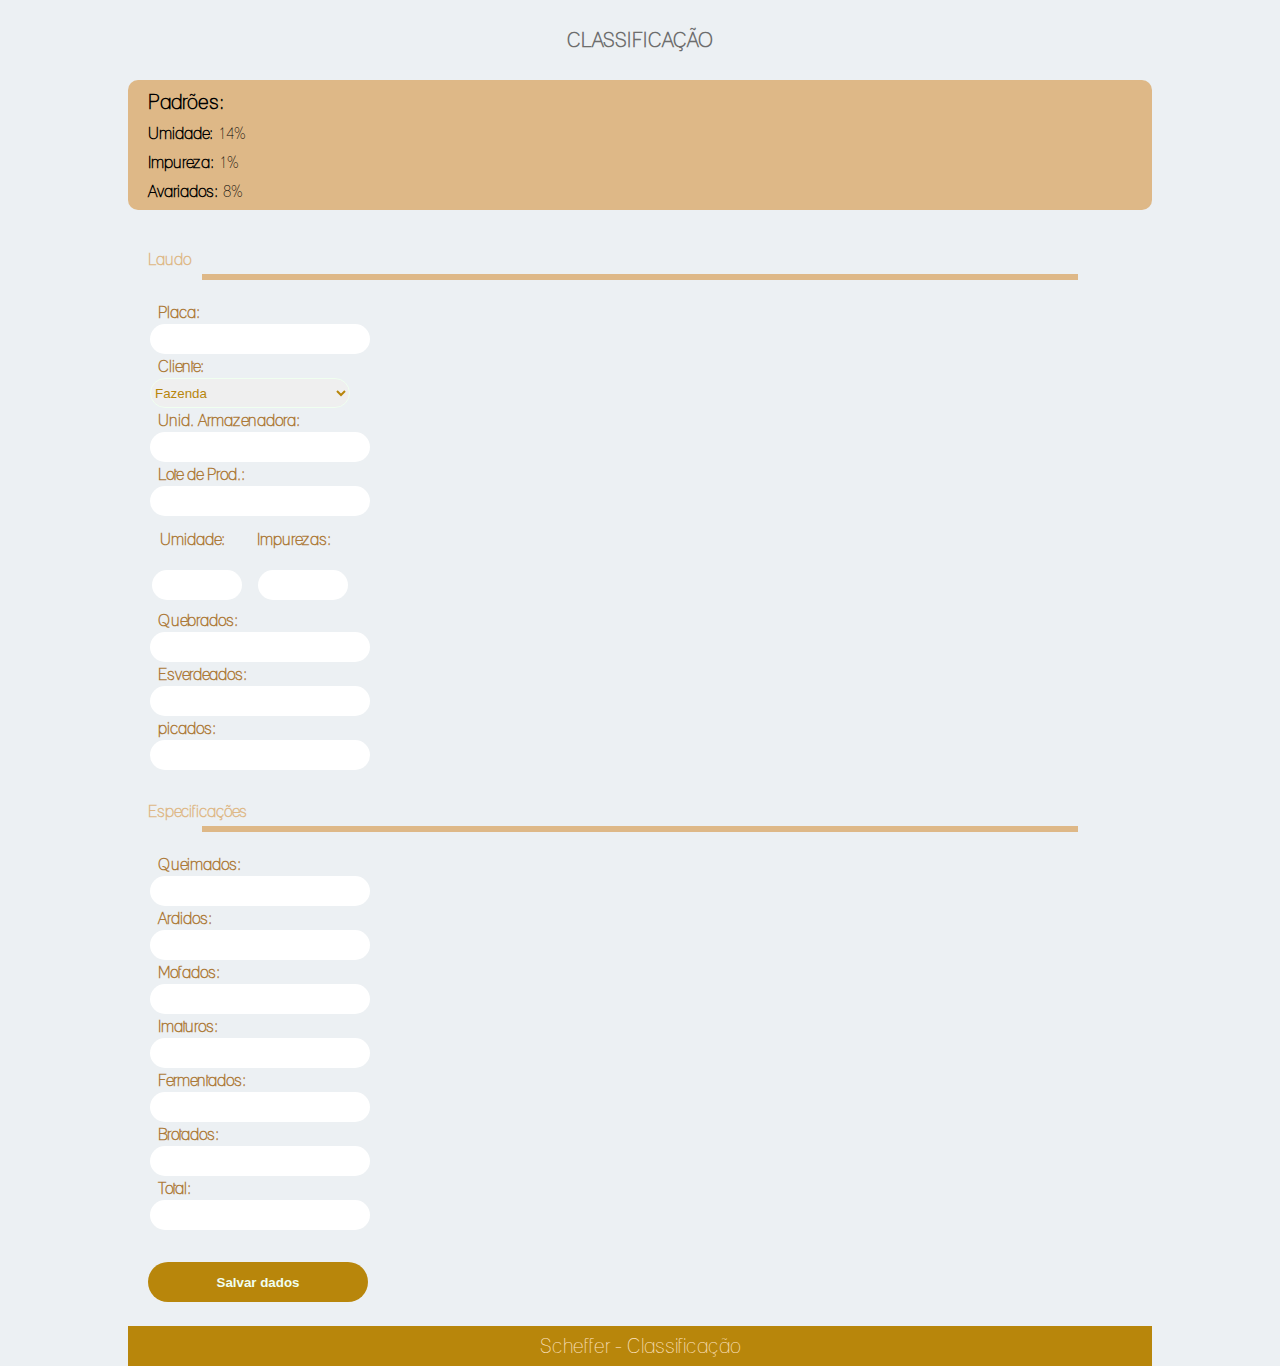
==== index.html @ 50ea7453 "Add files via upload" ====
<!DOCTYPE html>
<html lang="pt-br">
<head>
    <meta charset="UTF-8">
    <meta http-equiv="X-UA-Compatible" content="IE=edge">
    <meta name="viewport" content="width=device-width, initial-scale=1.0">
    <link rel="stylesheet"  href="estilo.css">
    <title>Document</title>
</head>
<body>
    <div class="corpo">
        <header>
            <h1 class="cabeçalho">CLASSIFICAÇÃO</h1>
        </header>
        <div class="span">
            <h2>Padrões:</h2>
            <p><strong>Umidade:</strong> 14%</p>
            <p><strong>Impureza:</strong> 1%</p>
            <p><strong>Avariados:</strong> 8%</p>
        </div>
        <div class="classificação">
            <form method="post" action="https://api.sheetmonkey.io/form/swLfDXKDGNLmbDLx7mfEjh">
                <p class="laudo"><strong>Laudo</strong></p>
                <hr>
                <table>
                    <tr>
                        <th>Placa:</th>
                    </tr>
                    <tr>
                        <td><input type="number"></td>
                    </tr>
                    
                    <tr>
                        <th>Cliente:</th>
                    </tr>
                    <tr>
                        <td>
                            <select name="clientes">
                                <option>Fazenda</option>
                                <option>1 - Três Lagoas</option>
                                <option>2 - Adriana</option>
                                <option>3 - Schechelli</option>
                                <option>4 - Carajás</option>
                                <option>5 - Iracema</option>
                                <option>6 - São Miguel</option>
                                <option>7 - Sanga Funda</option>
                                <option>8 - Dariva</option>
                            </select>
                        </td>
                    </tr>

                    <tr>
                        <th>Unid. Armazenadora:</th>
                    </tr>
                    <tr>
                        <td><input type="text" name="unidade"></td>
                    </tr>
                    <tr>
                       <th>Lote de Prod.:</th>
                    </tr>
                    <tr>
                        <td><input type="text" name="lote"></td>
                    </tr>

                    

                    <tr class="conjunto1">
                        <th class="conjunto1">Umidade:</th>
                        <th class="conjunto1">Impurezas:</th>
                    </tr>
                    <tr class="conjunto1">
                         <td class="conjunto1"><input type="text" class="conjunto1" name="umidade"></td>
                         <td class="conjunto1"><input type="text" class="conjunto1" name="impurezas"></td>
                     </tr>
                     
                     <tr>
                        <th>Quebrados:</th>
                     </tr>
                     <tr>
                         <td><input type="text" name="quebrados"></td>
                     </tr>
                     <tr>
                        <th>Esverdeados:</th>
                     </tr>
                     <tr>
                         <td><input type="text" name="esverdeados"></td>
                     </tr>
                     <tr>
                        <th>picados:</th>
                     </tr>
                     <tr>
                         <td><input type="text" name="picados"></td>
                     </tr>
                </table>
                <p class="laudo"><strong>Especificações</strong></p>
                <hr>
                <table>
                    <tr>
                        <th>Queimados:</th>
                     </tr>
                     <tr>
                         <td><input type="number" name="queimados"></td>
                     </tr>
                     <tr>
                        <th>Ardidos:</th>
                     </tr>
                     <tr>
                         <td><input type="number" name="ardidos"></td>
                     </tr>
                     <tr>
                        <th>Mofados:</th>
                     </tr>
                     <tr>
                         <td><input type="number" name="mofados"></td>
                     </tr>
                     <tr>
                        <th>Imaturos:</th>
                     </tr>
                     <tr>
                         <td><input type="text" name="imaturos"></td>
                     </tr>
                     <tr>
                        <th>Fermentados:</th>
                     </tr>
                     <tr>
                         <td><input type="number" name="fermentados"></td>
                     </tr>
                     <tr>
                        <th>Brotados:</th>
                     </tr>
                     <tr>
                         <td><input type="number" name="brotados"></td>
                     </tr>
                     <tr>
                        <th>Total:</th>
                     </tr>
                     <tr>
                         <td><input type="number" name="total"></td>
                     </tr>
                </table>
                <input type="submit" value="Salvar dados">
            </form>
            <br>
            <div class="rodape">
                Scheffer - Classificação
            </div>
        </div>
        
    </div>
</body>
</html>
---- estilo.css ----
*{
    margin: 0px;
    padding: 0%;
}
@font-face{
  font-family: "font";
  src: url('font.ttf');
}
body{
    font-family: font;
    font-size: 15pt;
    background-color: #ecf0f3;

}
div.corpo{
    display: block;
    justify-content: center;
    align-items: baseline;
}
header{
    width: 100%;
    height: 80PX;
   /* background-color: aquamarine;*/
    display: flex;
    justify-content: center;
    align-items: center;
}
h1.cabeçalho{
    font-size: 15pt;
    text-align: center;
    color: rgb(109, 109, 109);
}
div.span{
    width: 80%;
    height: 130px;
    border-radius: 10px;
    background-color: burlywood;
    margin-left: auto;
    margin-right: auto;
}

h2{
    font-size: 15pt;
    margin-left: 20px;
    padding-top: 10px;
}
p{
    font-size: 12pt;
    margin-left: 20px;
    margin-top: 10px;
}
div.classificação{
    width: 80%;
    height: 400px;
   /* background-color:antiquewhite;*/
    margin-left: auto;
    margin-right: auto;
    margin-top: 20px;
}
p.laudo{
    font-size: 12pt;
    margin-left: 20px;
    padding-top: 20px;
    color: burlywood;
}
hr{
    width: 85%;
    margin-left: auto;
    margin-right: auto;
    margin-top: 5px;
    border: solid burlywood;
    height: 0.3;
}
table{
    margin-left: 20px;
    margin-top: 20px;
    color:rgb(172, 122, 57);
    font-size: 12pt;
    text-align: left;
    /*background-color: aqua;*/
    /*width: 100%;
    background-color: blue;*/
}
input{
    border:0px;
    margin-left: 0px;
    height: 30px;
    outline: none;
    width: 220px;
    border-radius: 15px;
}
input.conjunto1{
    border:0px;
    margin-left: 0px;
    height: 30px;
    outline: none;
    width: 90px;
    border-radius: 15px;
}
tr{
    width: 100px;
    height: 20px;
    margin-top: 10px;
   /* background-color: blue;*/
}
tr.conjunto1{
    display: block;
    justify-content: start;
    width: 200px;
    height: 30px;
    margin-top: 10px;
   /*background-color: blue;*/
    margin-bottom: 10px;
    
}
td.conjunto1{
  margin-left: 20px;
  width: 100%;
  /*background-color: violet;*/

}
th{
    padding-left: 8px;
}
th.conjunto1{
    /*background-color:violet;*/
    width: 100px;
    padding-left: 8px;

}
select{
    width: 200px;
    height: 30px;
    border-radius: 30px;
    /*background-color: blue;*/
    border: solid 0.3px honeydew;
    color: darkgoldenrod;
}
input[type=submit]{
    border-radius: 20px;
    width: 220px;
    height: 40px;
    background-color: darkgoldenrod;
    margin-left: 20px;
    margin-top: 30px;
    color: honeydew;
    font-weight: bolder;
    cursor: pointer;

}
input[type=submit]:hover{
    transition: 0.3s;
    background-color: rgb(231, 218, 185);
    color: goldenrod;

}
div.rodape{
    width: 100%;
    height: 40px;
    background-color: darkgoldenrod;
    text-align: center;
    color: bisque;
   /* font-weight: bold;*/
    display: flex;
    justify-content: center;
    align-items: center;
}
/*Classificação: Inicio*/
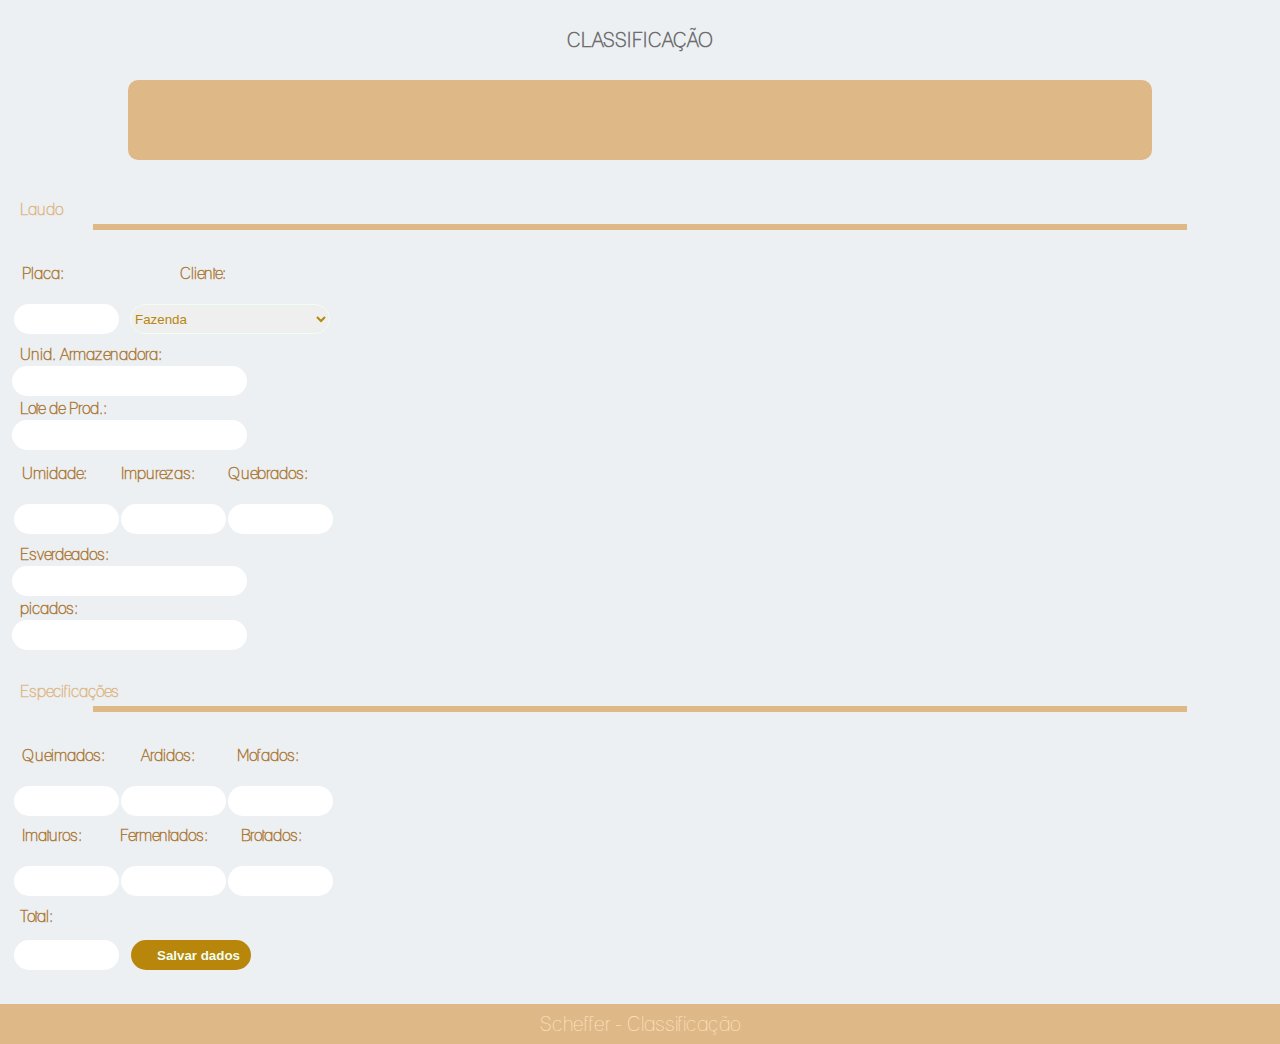
==== commit e4336318: "Update index.html" ====
--- a/index.html
+++ b/index.html
@@ -13,29 +13,22 @@
             <h1 class="cabeçalho">CLASSIFICAÇÃO</h1>
         </header>
         <div class="span">
-            <h2>Padrões:</h2>
-            <p><strong>Umidade:</strong> 14%</p>
-            <p><strong>Impureza:</strong> 1%</p>
-            <p><strong>Avariados:</strong> 8%</p>
+
+
         </div>
         <div class="classificação">
             <form method="post" action="https://api.sheetmonkey.io/form/swLfDXKDGNLmbDLx7mfEjh">
                 <p class="laudo"><strong>Laudo</strong></p>
                 <hr>
                 <table>
-                    <tr>
-                        <th>Placa:</th>
+                    <tr class="conjunto1">
+                        <th class="conjunto1">Placa:</th>
+                        <th class="conjunto1">Cliente:</th>
                     </tr>
-                    <tr>
-                        <td><input type="number"></td>
-                    </tr>
-                    
-                    <tr>
-                        <th>Cliente:</th>
-                    </tr>
-                    <tr>
-                        <td>
-                            <select name="clientes">
+                    <tr class="conjunto1">
+                        <td class="conjunto1"><input type="text" class="conjunto1"></td>
+                        <td class="conjunto1">
+                            <select name="clientes" class="conjunto1">
                                 <option>Fazenda</option>
                                 <option>1 - Três Lagoas</option>
                                 <option>2 - Adriana</option>
@@ -67,18 +60,14 @@
                     <tr class="conjunto1">
                         <th class="conjunto1">Umidade:</th>
                         <th class="conjunto1">Impurezas:</th>
+                        <th class="conjunto1">Quebrados:</th>
                     </tr>
                     <tr class="conjunto1">
                          <td class="conjunto1"><input type="text" class="conjunto1" name="umidade"></td>
                          <td class="conjunto1"><input type="text" class="conjunto1" name="impurezas"></td>
-                     </tr>
+                         <td><input type="text" name="quebrados" class="conjunto1"></td>
+                        </tr>
                      
-                     <tr>
-                        <th>Quebrados:</th>
-                     </tr>
-                     <tr>
-                         <td><input type="text" name="quebrados"></td>
-                     </tr>
                      <tr>
                         <th>Esverdeados:</th>
                      </tr>
@@ -95,50 +84,49 @@
                 <p class="laudo"><strong>Especificações</strong></p>
                 <hr>
                 <table>
-                    <tr>
-                        <th>Queimados:</th>
+
+
+
+
+
+                    <tr class="conjunto1">
+                        <th class="conjunto1">Queimados:</th>
+                        <th class="conjunto1">Ardidos:</th>
+                        <th class="conjunto1">Mofados:</th>
                      </tr>
-                     <tr>
-                         <td><input type="number" name="queimados"></td>
+                     <tr class="conjunto1">
+                        <td class="conjunto1"><input type="number" name="queimados" class="conjunto1"></td>
+                        <td class="conjunto1"><input type="number" name="ardidos" class="conjunto1"></td>
+                        <td class="conjunto1"><input type="number" name="mofados" class="conjunto1"></td>
                      </tr>
-                     <tr>
-                        <th>Ardidos:</th>
+
+
+
+
+
+
+
+                     <tr class="conjunto1">
+                        <th class="conjunto1">Imaturos:</th>
+                        <th class="conjunto1">Fermentados:</th>
+                        <th class="conjunto1">Brotados:</th>
                      </tr>
-                     <tr>
-                         <td><input type="number" name="ardidos"></td>
+                     <tr class="conjunto1">
+                         <td class="conjunto1"><input type="text" name="imaturos" class="conjunto1"></td>
+                         <td class="conjunto1"><input type="number" name="fermentados" class="conjunto1"></td>
+                         <td class="conjunto1"><input type="number" name="brotados" class="conjunto1"></td>
                      </tr>
-                     <tr>
-                        <th>Mofados:</th>
-                     </tr>
-                     <tr>
-                         <td><input type="number" name="mofados"></td>
-                     </tr>
-                     <tr>
-                        <th>Imaturos:</th>
-                     </tr>
-                     <tr>
-                         <td><input type="text" name="imaturos"></td>
-                     </tr>
-                     <tr>
-                        <th>Fermentados:</th>
-                     </tr>
-                     <tr>
-                         <td><input type="number" name="fermentados"></td>
-                     </tr>
-                     <tr>
-                        <th>Brotados:</th>
-                     </tr>
-                     <tr>
-                         <td><input type="number" name="brotados"></td>
-                     </tr>
+
+                     
                      <tr>
                         <th>Total:</th>
                      </tr>
-                     <tr>
-                         <td><input type="number" name="total"></td>
-                     </tr>
+                     <tr class="conjunto1">
+                         <td><input type="number" name="total" class="conjunto1"></td>
+                         <td><input type="submit" value="Salvar dados" class="conjunto1"></td>
+                        </tr>
                 </table>
-                <input type="submit" value="Salvar dados">
+
             </form>
             <br>
             <div class="rodape">
@@ -148,4 +136,4 @@
         
     </div>
 </body>
-</html>+</html>
--- a/estilo.css
+++ b/estilo.css
@@ -32,7 +32,7 @@
 }
 div.span{
     width: 80%;
-    height: 130px;
+    height: 80px;
     border-radius: 10px;
     background-color: burlywood;
     margin-left: auto;
@@ -50,9 +50,9 @@
     margin-top: 10px;
 }
 div.classificação{
-    width: 80%;
+    width: 100%;
     height: 400px;
-   /* background-color:antiquewhite;*/
+   /*background-color:antiquewhite;*/
     margin-left: auto;
     margin-right: auto;
     margin-top: 20px;
@@ -72,14 +72,15 @@
     height: 0.3;
 }
 table{
-    margin-left: 20px;
+    /*margin-left: 20px;*/
+    padding-left: 10px;
     margin-top: 20px;
     color:rgb(172, 122, 57);
     font-size: 12pt;
     text-align: left;
     /*background-color: aqua;*/
-    /*width: 100%;
-    background-color: blue;*/
+    width: 100%;
+    /*background-color: blue;*/
 }
 input{
     border:0px;
@@ -88,6 +89,7 @@
     outline: none;
     width: 220px;
     border-radius: 15px;
+    padding-left: 15px;
 }
 input.conjunto1{
     border:0px;
@@ -97,19 +99,27 @@
     width: 90px;
     border-radius: 15px;
 }
+input.inputtotal{
+    border:0px;
+    margin-left: 0px;
+    height: 30px;
+    outline: none;
+    width: 90px;
+    border-radius: 15px;
+}
 tr{
-    width: 100px;
+    width: 280px;
     height: 20px;
     margin-top: 10px;
-   /* background-color: blue;*/
+    /*background-color: blue;*/
 }
 tr.conjunto1{
     display: block;
     justify-content: start;
-    width: 200px;
+    width: 320px;
     height: 30px;
     margin-top: 10px;
-   /*background-color: blue;*/
+    /*background-color: blue;*/
     margin-bottom: 10px;
     
 }
@@ -124,7 +134,7 @@
 }
 th.conjunto1{
     /*background-color:violet;*/
-    width: 100px;
+    width: 200px;
     padding-left: 8px;
 
 }
@@ -138,14 +148,14 @@
 }
 input[type=submit]{
     border-radius: 20px;
-    width: 220px;
-    height: 40px;
+    width: 120px;
+    height: 30px;
     background-color: darkgoldenrod;
-    margin-left: 20px;
-    margin-top: 30px;
+    /*margin-top: 30px;*/
     color: honeydew;
     font-weight: bolder;
     cursor: pointer;
+    margin-left: 10px;
 
 }
 input[type=submit]:hover{
@@ -154,10 +164,11 @@
     color: goldenrod;
 
 }
+
 div.rodape{
     width: 100%;
     height: 40px;
-    background-color: darkgoldenrod;
+    background-color: burlywood;
     text-align: center;
     color: bisque;
    /* font-weight: bold;*/
@@ -165,5 +176,11 @@
     justify-content: center;
     align-items: center;
 }
+form{
+    width: 100%;
+    margin-left: auto;
+    margin-right: auto;
+   /* background-color: aquamarine;*/
+}
 /*Classificação: Inicio*/
 
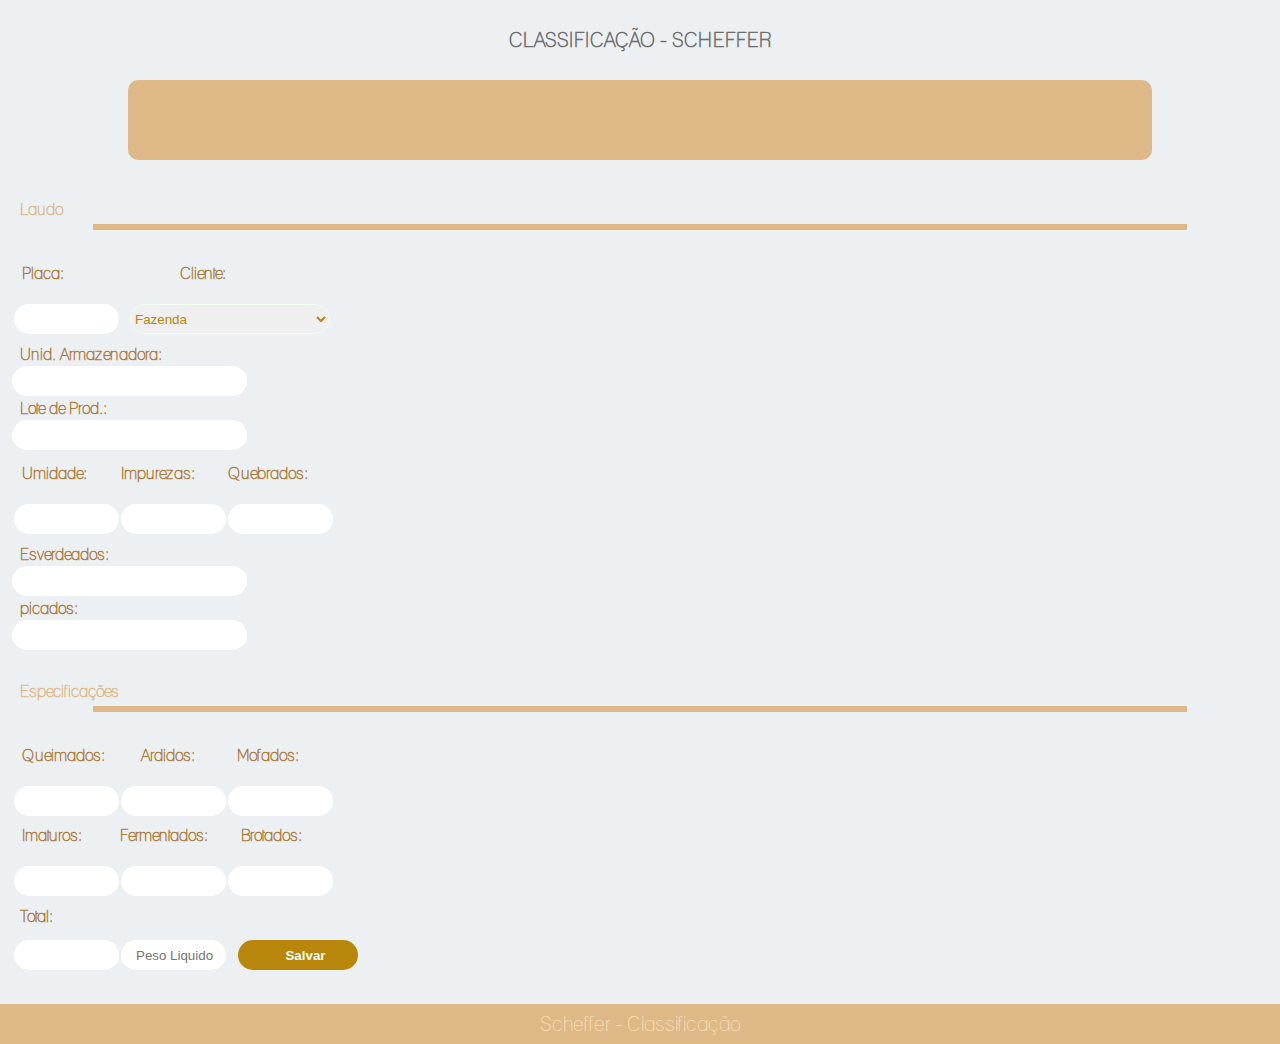
==== commit 1f28f024: "Update index.html" ====
--- a/index.html
+++ b/index.html
@@ -10,12 +10,18 @@
 <body>
     <div class="corpo">
         <header>
-            <h1 class="cabeçalho">CLASSIFICAÇÃO</h1>
+            <h1 class="cabeçalho">CLASSIFICAÇÃO - SCHEFFER</h1>
         </header>
-        <div class="span">
 
 
+        <div class="span">
+        <div class="menu"></div>
+        <div class="menu"></div>
+        <div class="menu"></div>
         </div>
+
+
+
         <div class="classificação">
             <form method="post" action="https://api.sheetmonkey.io/form/swLfDXKDGNLmbDLx7mfEjh">
                 <p class="laudo"><strong>Laudo</strong></p>
@@ -95,9 +101,9 @@
                         <th class="conjunto1">Mofados:</th>
                      </tr>
                      <tr class="conjunto1">
-                        <td class="conjunto1"><input type="number" name="queimados" class="conjunto1"></td>
-                        <td class="conjunto1"><input type="number" name="ardidos" class="conjunto1"></td>
-                        <td class="conjunto1"><input type="number" name="mofados" class="conjunto1"></td>
+                        <td class="conjunto1"><input type="text" name="queimados" class="conjunto1"></td>
+                        <td class="conjunto1"><input type="text" name="ardidos" class="conjunto1"></td>
+                        <td class="conjunto1"><input type="text" name="mofados" class="conjunto1"></td>
                      </tr>
 
 
@@ -113,8 +119,8 @@
                      </tr>
                      <tr class="conjunto1">
                          <td class="conjunto1"><input type="text" name="imaturos" class="conjunto1"></td>
-                         <td class="conjunto1"><input type="number" name="fermentados" class="conjunto1"></td>
-                         <td class="conjunto1"><input type="number" name="brotados" class="conjunto1"></td>
+                         <td class="conjunto1"><input type="text" name="fermentados" class="conjunto1"></td>
+                         <td class="conjunto1"><input type="text" name="brotados" class="conjunto1"></td>
                      </tr>
 
                      
@@ -122,8 +128,9 @@
                         <th>Total:</th>
                      </tr>
                      <tr class="conjunto1">
-                         <td><input type="number" name="total" class="conjunto1"></td>
-                         <td><input type="submit" value="Salvar dados" class="conjunto1"></td>
+                         <td><input type="text" name="total" class="conjunto1"></td>
+                         <td><input type="text" name="peso" class="conjunto1" placeholder="Peso Liquido"></td>
+                         <td><input type="submit" value="Salvar" class="conjunto1"></td>
                         </tr>
                 </table>
 
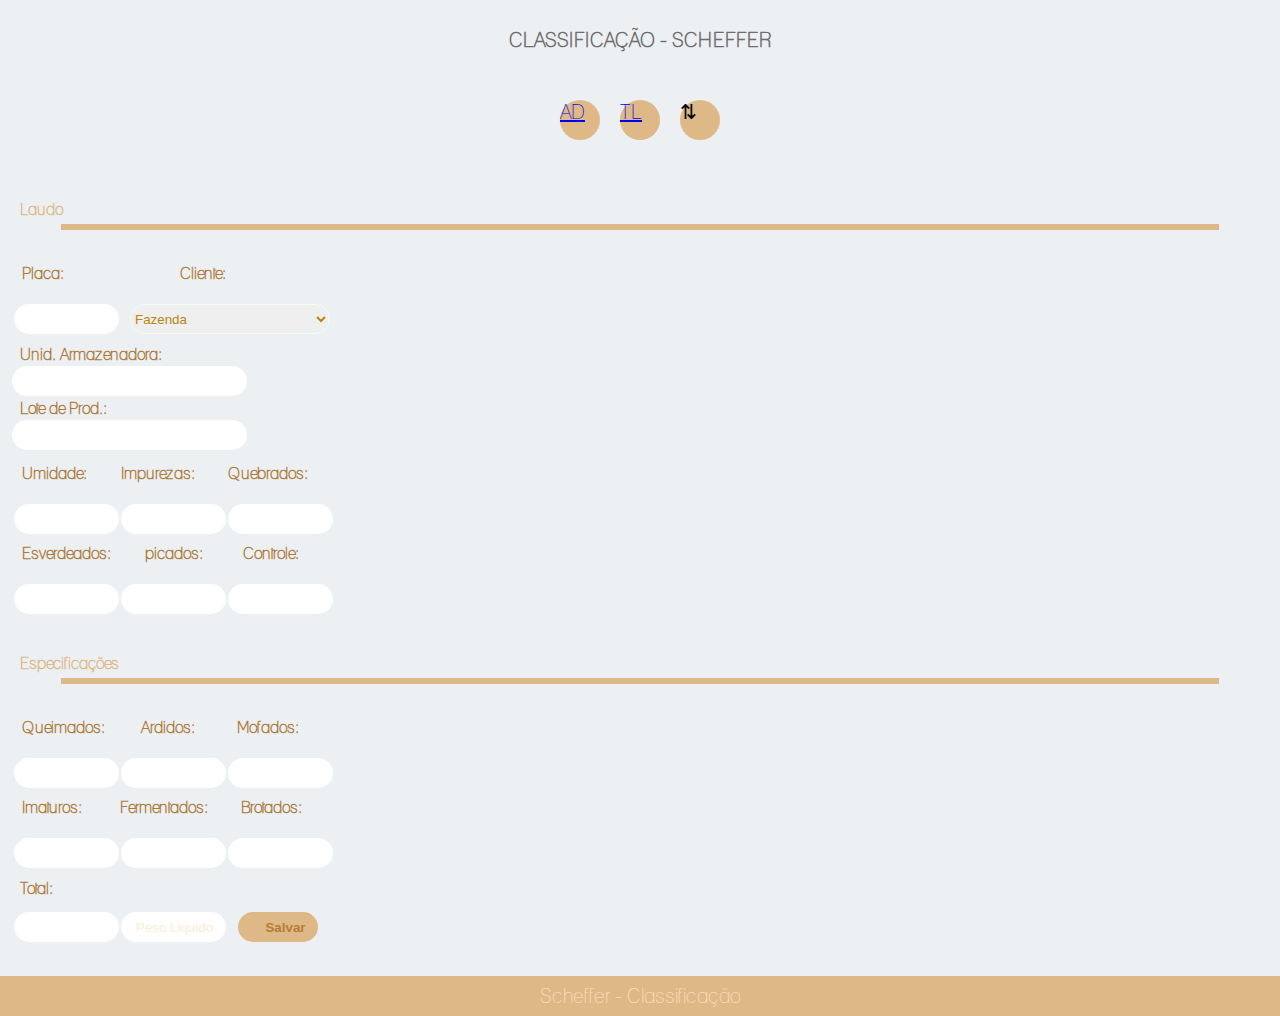
==== commit f205b68c: "Update index.html" ====
--- a/index.html
+++ b/index.html
@@ -15,9 +15,9 @@
 
 
         <div class="span">
-        <div class="menu"></div>
-        <div class="menu"></div>
-        <div class="menu"></div>
+        <div class="menu"><a href="index.html">AD</a></div>
+        <div class="menu"><a href="treslagoas.html">TL</a></div>
+        <div class="menu">⇅</div>
         </div>
 
 
@@ -26,6 +26,7 @@
             <form method="post" action="https://api.sheetmonkey.io/form/swLfDXKDGNLmbDLx7mfEjh">
                 <p class="laudo"><strong>Laudo</strong></p>
                 <hr>
+                <div class="parte1">
                 <table>
                     <tr class="conjunto1">
                         <th class="conjunto1">Placa:</th>
@@ -74,21 +75,21 @@
                          <td><input type="text" name="quebrados" class="conjunto1"></td>
                         </tr>
                      
-                     <tr>
-                        <th>Esverdeados:</th>
+                     <tr class="conjunto1">
+                        <th class="conjunto1">Esverdeados:</th>
+                        <th class="conjunto1">picados:</th>
+                        <th class="conjunto1">Controle:</th>
                      </tr>
-                     <tr>
-                         <td><input type="text" name="esverdeados"></td>
-                     </tr>
-                     <tr>
-                        <th>picados:</th>
-                     </tr>
-                     <tr>
-                         <td><input type="text" name="picados"></td>
+                     <tr class="conjunto1">
+                         <td class="conjunto1"><input type="text" name="esverdeados" class="conjunto1"></td>
+                         <td class="conjunto1"><input type="text" name="picados" class="conjunto1"></td>
+                         <td class="conjunto1"><input type="text" name="controle" class="conjunto1"></td>
                      </tr>
                 </table>
+                </div>
                 <p class="laudo"><strong>Especificações</strong></p>
                 <hr>
+                <div class="parte2">
                 <table>
 
 
@@ -133,6 +134,7 @@
                          <td><input type="submit" value="Salvar" class="conjunto1"></td>
                         </tr>
                 </table>
+            </div>
 
             </form>
             <br>
--- a/estilo.css
+++ b/estilo.css
@@ -31,12 +31,23 @@
     color: rgb(109, 109, 109);
 }
 div.span{
-    width: 80%;
+    width: 100%;
     height: 80px;
-    border-radius: 10px;
+    /*border-radius: 10px;*/
+    /*background-color: burlywood;*/
+    margin-left: auto;
+    margin-right: auto;
+    display: inline-flex;
+    justify-content: center;
+    align-items: center;
+}
+div.menu{
+    width: 40px;
+    height: 40px;
     background-color: burlywood;
-    margin-left: auto;
-    margin-right: auto;
+    border-radius: 100%;
+    margin-left: 10px;
+    margin-right: 10px;;
 }
 
 h2{
@@ -64,7 +75,7 @@
     color: burlywood;
 }
 hr{
-    width: 85%;
+    width: 90%;
     margin-left: auto;
     margin-right: auto;
     margin-top: 5px;
@@ -148,11 +159,11 @@
 }
 input[type=submit]{
     border-radius: 20px;
-    width: 120px;
-    height: 30px;
-    background-color: darkgoldenrod;
+    width: 80px;
+    height: 30px;
+    background-color: burlywood;
     /*margin-top: 30px;*/
-    color: honeydew;
+    color: rgb(182, 125, 50);
     font-weight: bolder;
     cursor: pointer;
     margin-left: 10px;
@@ -163,6 +174,9 @@
     background-color: rgb(231, 218, 185);
     color: goldenrod;
 
+}
+::placeholder{
+    color:antiquewhite;
 }
 
 div.rodape{
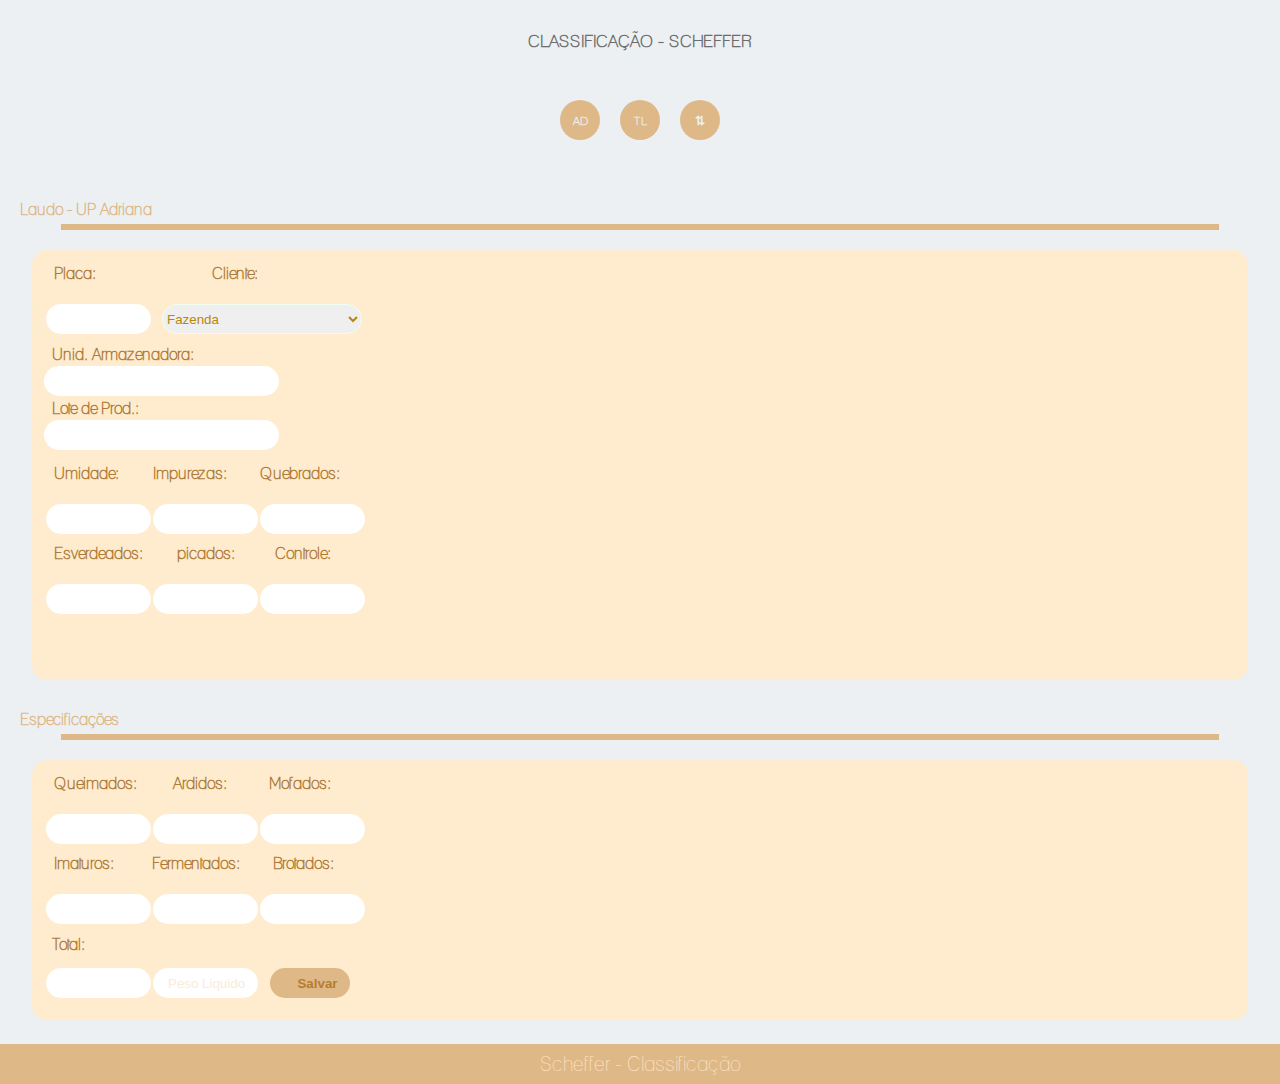
==== commit b42f87ab: "Update index.html" ====
--- a/index.html
+++ b/index.html
@@ -24,7 +24,7 @@
 
         <div class="classificação">
             <form method="post" action="https://api.sheetmonkey.io/form/swLfDXKDGNLmbDLx7mfEjh">
-                <p class="laudo"><strong>Laudo</strong></p>
+                <p class="laudo"><strong>Laudo - UP Adriana</strong></p>
                 <hr>
                 <div class="parte1">
                 <table>
@@ -33,7 +33,7 @@
                         <th class="conjunto1">Cliente:</th>
                     </tr>
                     <tr class="conjunto1">
-                        <td class="conjunto1"><input type="text" class="conjunto1"></td>
+                        <td class="conjunto1"><input type="text" class="conjunto1" name="placa"></td>
                         <td class="conjunto1">
                             <select name="clientes" class="conjunto1">
                                 <option>Fazenda</option>
--- a/estilo.css
+++ b/estilo.css
@@ -26,7 +26,7 @@
     align-items: center;
 }
 h1.cabeçalho{
-    font-size: 15pt;
+    font-size: 13pt;
     text-align: center;
     color: rgb(109, 109, 109);
 }
@@ -47,7 +47,13 @@
     background-color: burlywood;
     border-radius: 100%;
     margin-left: 10px;
-    margin-right: 10px;;
+    margin-right: 10px;
+    display: flex;
+    justify-content: center;
+    align-items: center;
+    font-size: 9pt;
+    font-weight: bolder;
+    color:#ecf0f3;
 }
 
 h2{
@@ -198,3 +204,24 @@
 }
 /*Classificação: Inicio*/
 
+div.parte1{
+    width: 95%;
+    height: 430px;
+    background-color: blanchedalmond;
+    margin-left: auto;
+    margin-right: auto;
+    border-radius: 15px;
+}
+div.parte2{
+    width: 95%;
+    height: 260px;
+    background-color: blanchedalmond;
+    margin-left: auto;
+    margin-right: auto;
+    border-radius: 15px;
+}
+a{
+    text-decoration: none;
+    color:#ecf0f3;
+    cursor: pointer;
+}
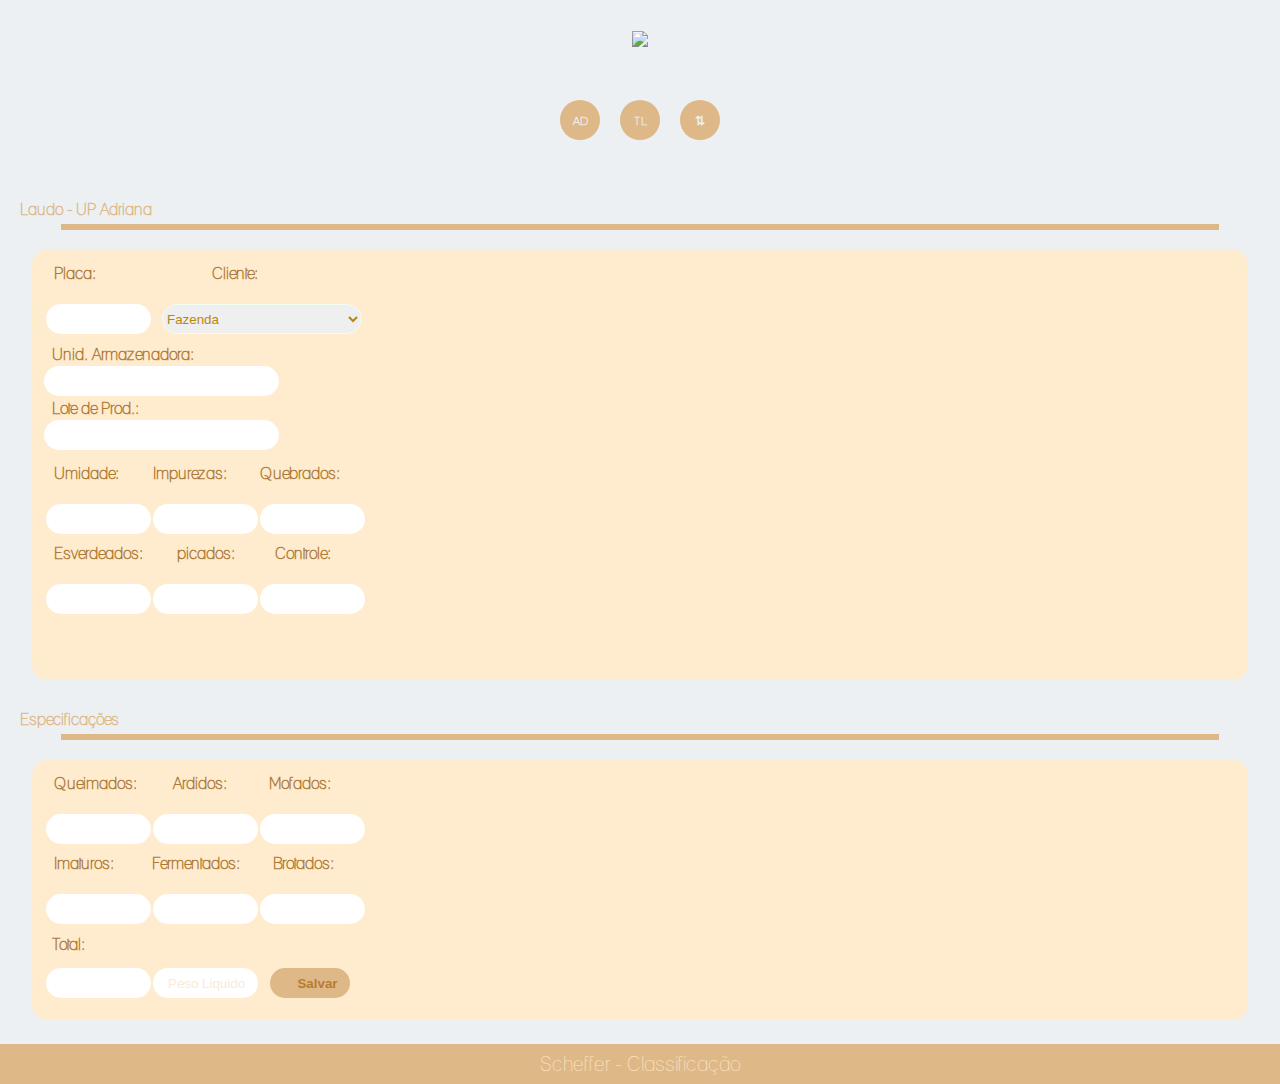
==== commit 15184f76: "Update index.html" ====
--- a/index.html
+++ b/index.html
@@ -10,7 +10,9 @@
 <body>
     <div class="corpo">
         <header>
-            <h1 class="cabeçalho">CLASSIFICAÇÃO - SCHEFFER</h1>
+            <div class="centro">
+            <img src="logo_scheffer.png"/>
+            </div>
         </header>
 
 
